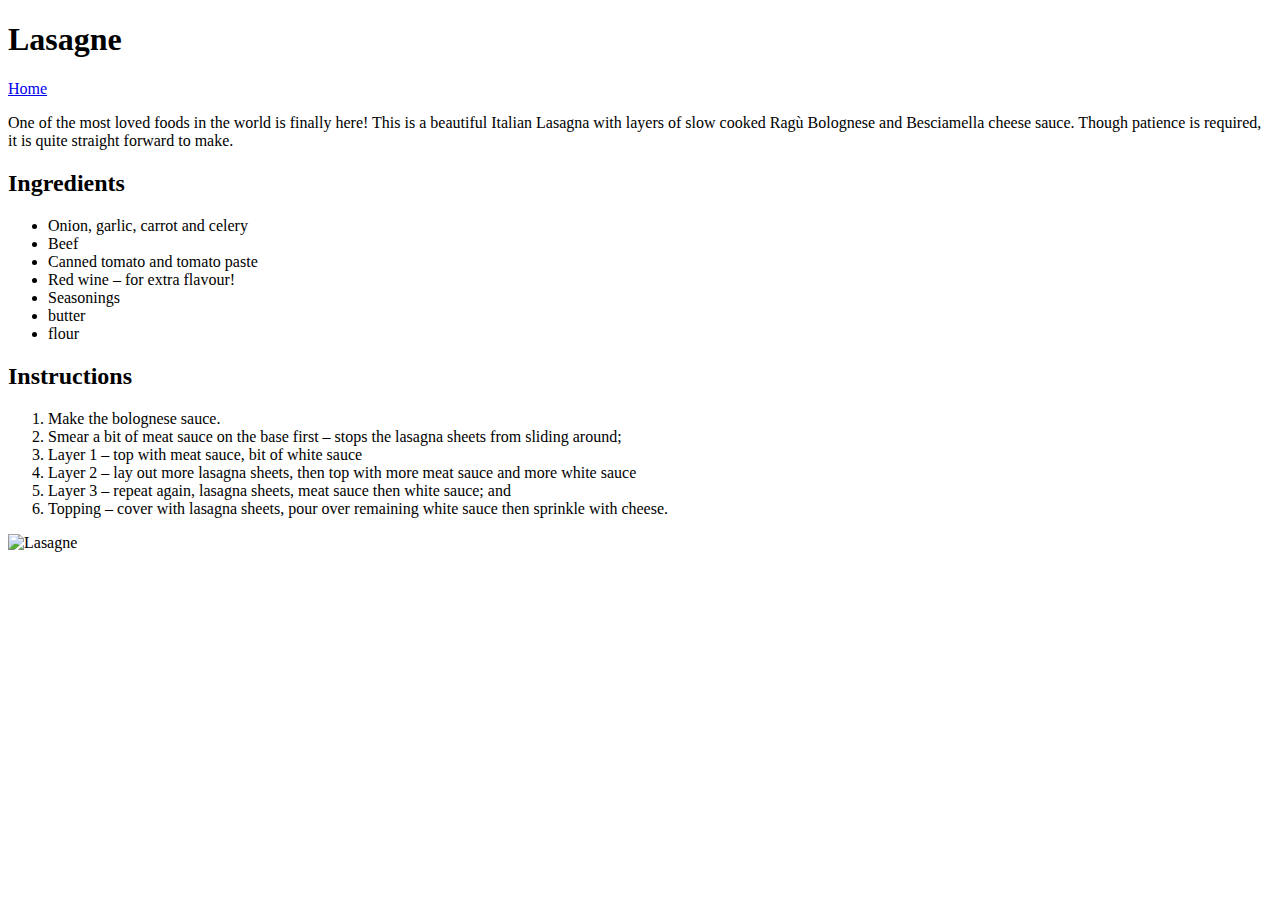
==== recipes/lasagne.html @ 7ce669e3 "Add lasagne.html to the repo" ====
<!DOCTYPE html>
<html lang="en">
    <head>
        <meta charset="utf-8">
        <title>Lasagne</title>
    </head>

    <body>
        <h1>Lasagne</h1>
        <a href="../index.html">Home</a>

        <p>One of the most loved foods in the world is finally here! This is a beautiful Italian Lasagna with layers of slow cooked Ragù Bolognese and Besciamella cheese sauce.  Though patience is required, it is quite straight forward to make.</p>

    <h2>Ingredients</h2>

      <ul>

        <li>Onion, garlic, carrot and celery</li>
        <li>Beef</li>
        <li>Canned tomato and tomato paste</li>
        <li>Red wine – for extra flavour!</li>
        <li>Seasonings</li>
        <li>butter</li>
        <li>flour</li>

      </ul>

    <h2>Instructions</h2>

      <ol>
        <li>Make the bolognese sauce.</li>
        <li>Smear a bit of meat sauce on the base first – stops the lasagna sheets from sliding around;</li>
        <li>Layer 1 – top with meat sauce, bit of white sauce</li>
        <li>Layer 2 – lay out more lasagna sheets, then top with more meat sauce and more white sauce</li>
        <li>Layer 3 – repeat again, lasagna sheets, meat sauce then white sauce; and</li>
        <li>Topping – cover with lasagna sheets, pour over remaining white sauce then sprinkle with cheese.</li>

      </ol>

      <img src="https://www.recipetineats.com/tachyon/2017/05/Lasagne-recipe.jpg?resize=964%2C1350&zoom=0.67" alt="Lasagne">

    </body>
</html>
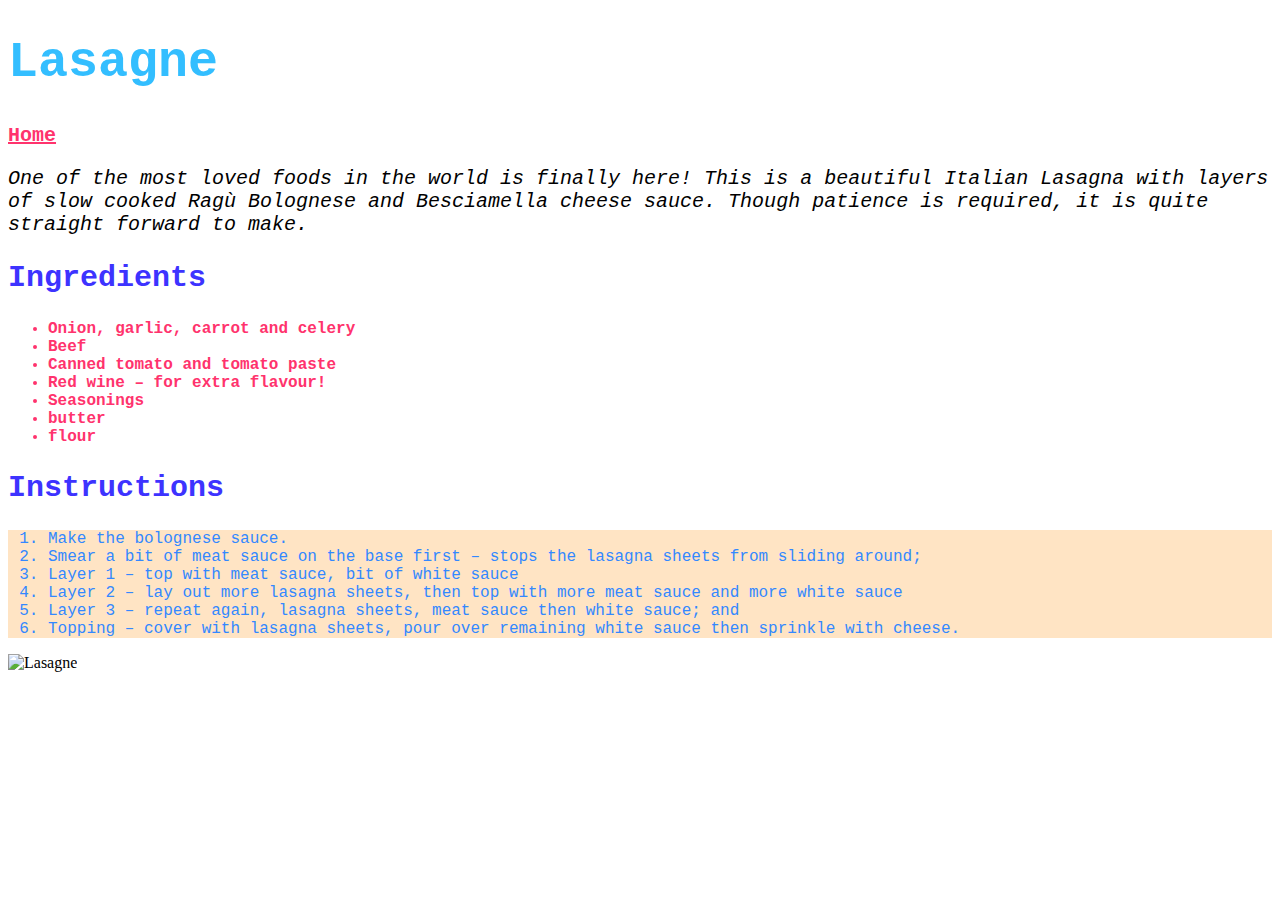
==== commit 47878b27: "Add basic styling to all pages" ====
--- a/recipes/lasagne.html
+++ b/recipes/lasagne.html
@@ -3,6 +3,7 @@
     <head>
         <meta charset="utf-8">
         <title>Lasagne</title>
+        <link rel="stylesheet" href=" ../style.css">
     </head>
 
     <body>
--- a/style.css
+++ b/style.css
@@ -0,0 +1,48 @@
+h1 {
+    color: #33beff;
+    font-weight: bold;
+    font-family: 'Courier New', 'Lucida Console', monospace;
+    font-size: 50px;
+}
+
+ul {
+    color: #ff336d;
+    font-weight: bold;
+    font-family: 'Courier New', 'Lucida Console', monospace;
+    font-size: 16px;
+
+}
+
+a { 
+    color: #ff336d;
+    font-weight: bold;
+    font-family: 'Courier New', 'Lucida Console', monospace;
+    font-size: 20px;
+    
+}
+ul a {
+    text-decoration: none;
+    color:#ff336d;
+}
+
+body p {
+    font-family: 'Courier New', Courier, monospace;
+    font-weight: 500;
+    font-size: 20px;
+    font-style: italic;
+}
+
+h2 {
+    color: #3d33ff;
+    font-weight: bold;
+    font-family: 'Courier New', 'Lucida Console', monospace;
+    font-size: 30px;
+}
+
+ol {
+    color: #3388ff;
+    font-weight: 300;
+    font-family: 'Courier New', 'Lucida Console', monospace;
+    font-size: 16px;
+    background-color: bisque;
+}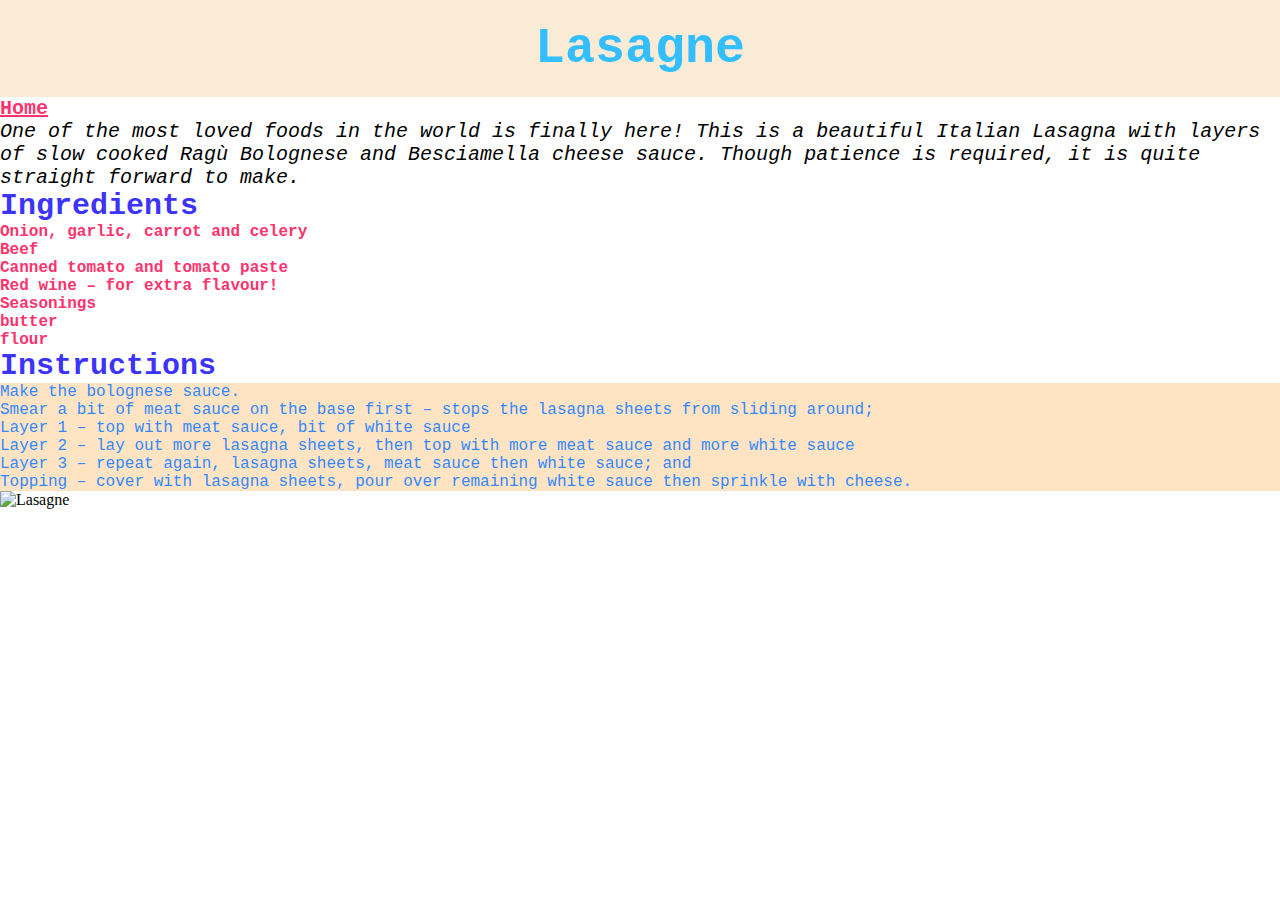
==== commit f25ed5a9: "Add styling and image to main page" ====
--- a/recipes/lasagne.html
+++ b/recipes/lasagne.html
@@ -12,7 +12,7 @@
 
         <p>One of the most loved foods in the world is finally here! This is a beautiful Italian Lasagna with layers of slow cooked Ragù Bolognese and Besciamella cheese sauce.  Though patience is required, it is quite straight forward to make.</p>
 
-    <h2>Ingredients</h2>
+    <h2 class="h2-recipe">Ingredients</h2>
 
       <ul>
 
@@ -26,7 +26,7 @@
 
       </ul>
 
-    <h2>Instructions</h2>
+    <h2 class="h2-recipe">Instructions</h2>
 
       <ol>
         <li>Make the bolognese sauce.</li>
--- a/style.css
+++ b/style.css
@@ -1,8 +1,17 @@
+* {
+    margin: 0;
+    padding: 0;
+    box-sizing: border-box;
+}
+
 h1 {
     color: #33beff;
     font-weight: bold;
     font-family: 'Courier New', 'Lucida Console', monospace;
     font-size: 50px;
+    background-color:antiquewhite;
+    padding: 20px 20px;
+    text-align: center;
 }
 
 ul {
@@ -45,4 +54,28 @@
     font-family: 'Courier New', 'Lucida Console', monospace;
     font-size: 16px;
     background-color: bisque;
+}
+
+.home-h2 {
+    text-align: center;
+    margin-top: 20px;
+    margin-bottom: 30px;
+}
+
+.home-links {
+    text-align: center;
+    padding: 20px;
+    border: 10px dotted #33c9ff;
+    list-style-type: none;
+    width: 500px;
+    margin: 20px auto;
+}  
+
+.home-image {
+    display: block;
+    margin-top: 20 px;
+    margin-left: auto;
+    margin-right: auto;
+    width: 30%;
+    border: 5px solid black;
 }